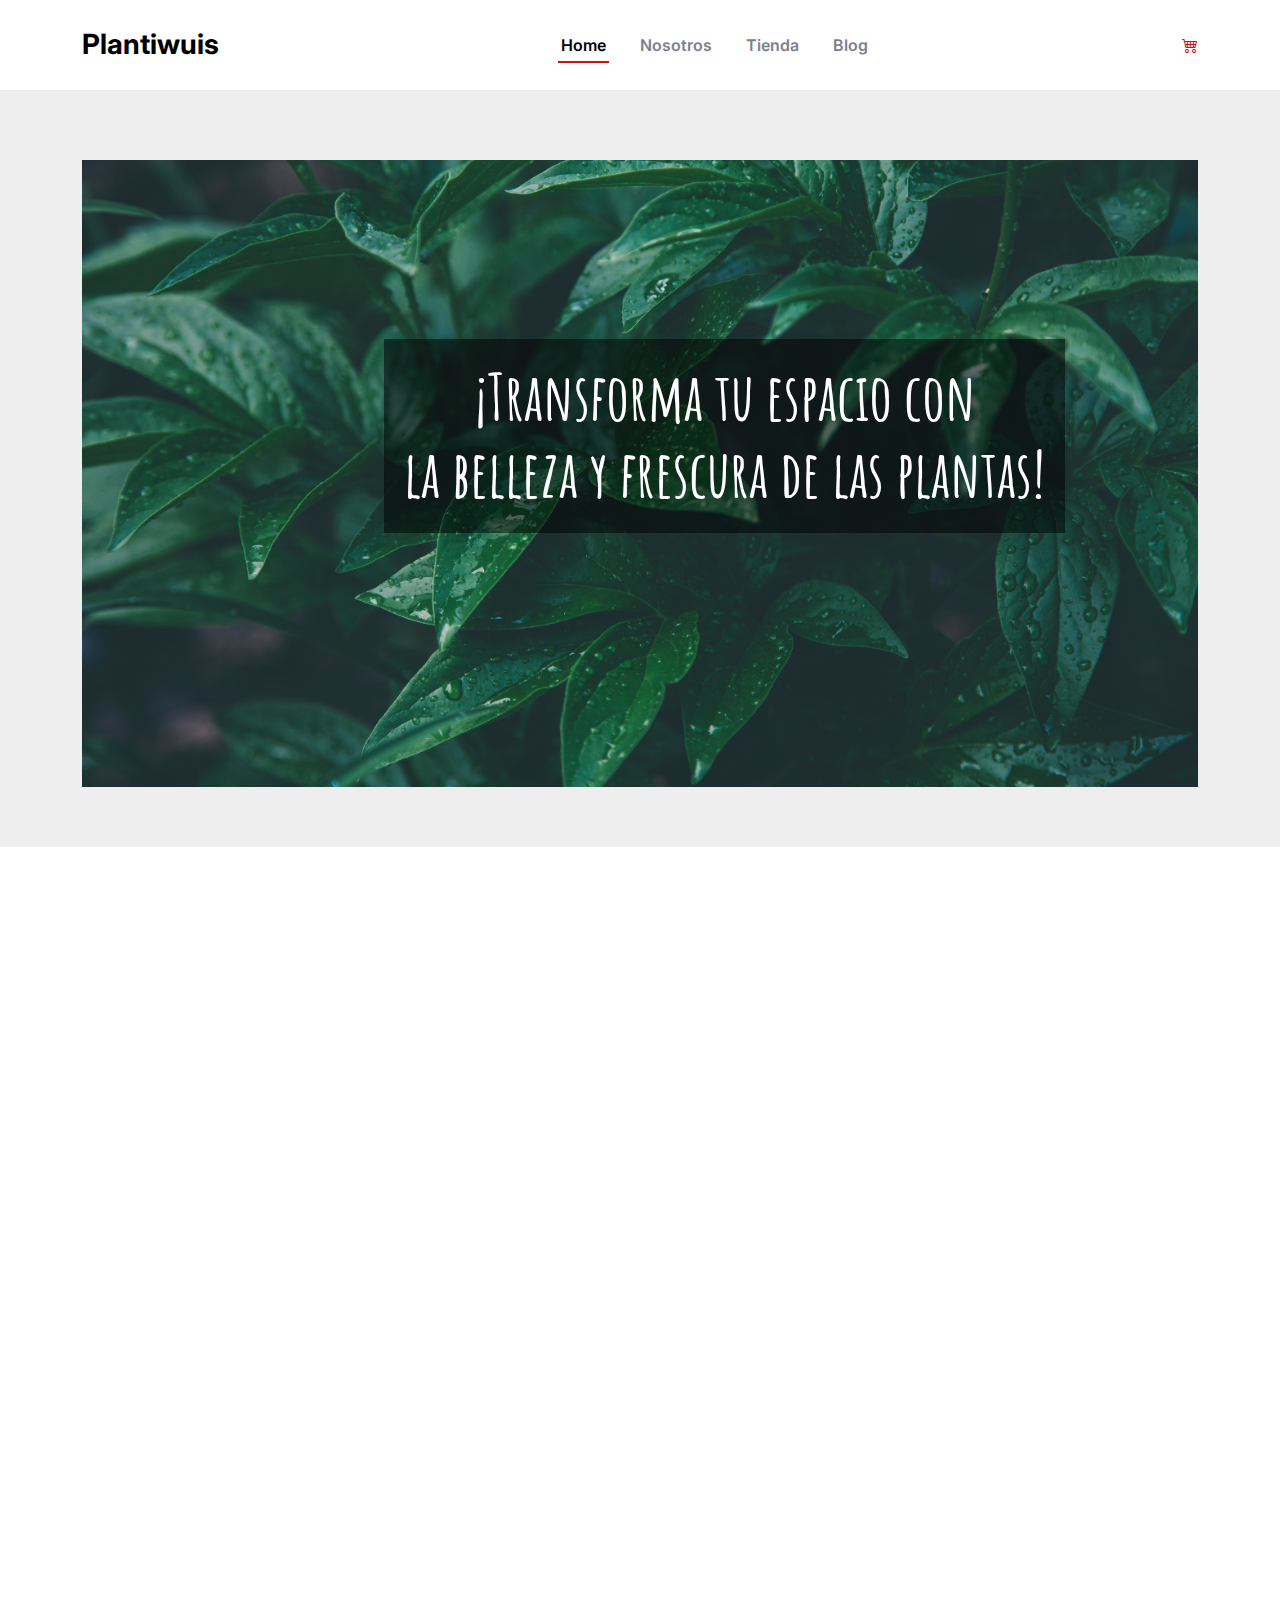
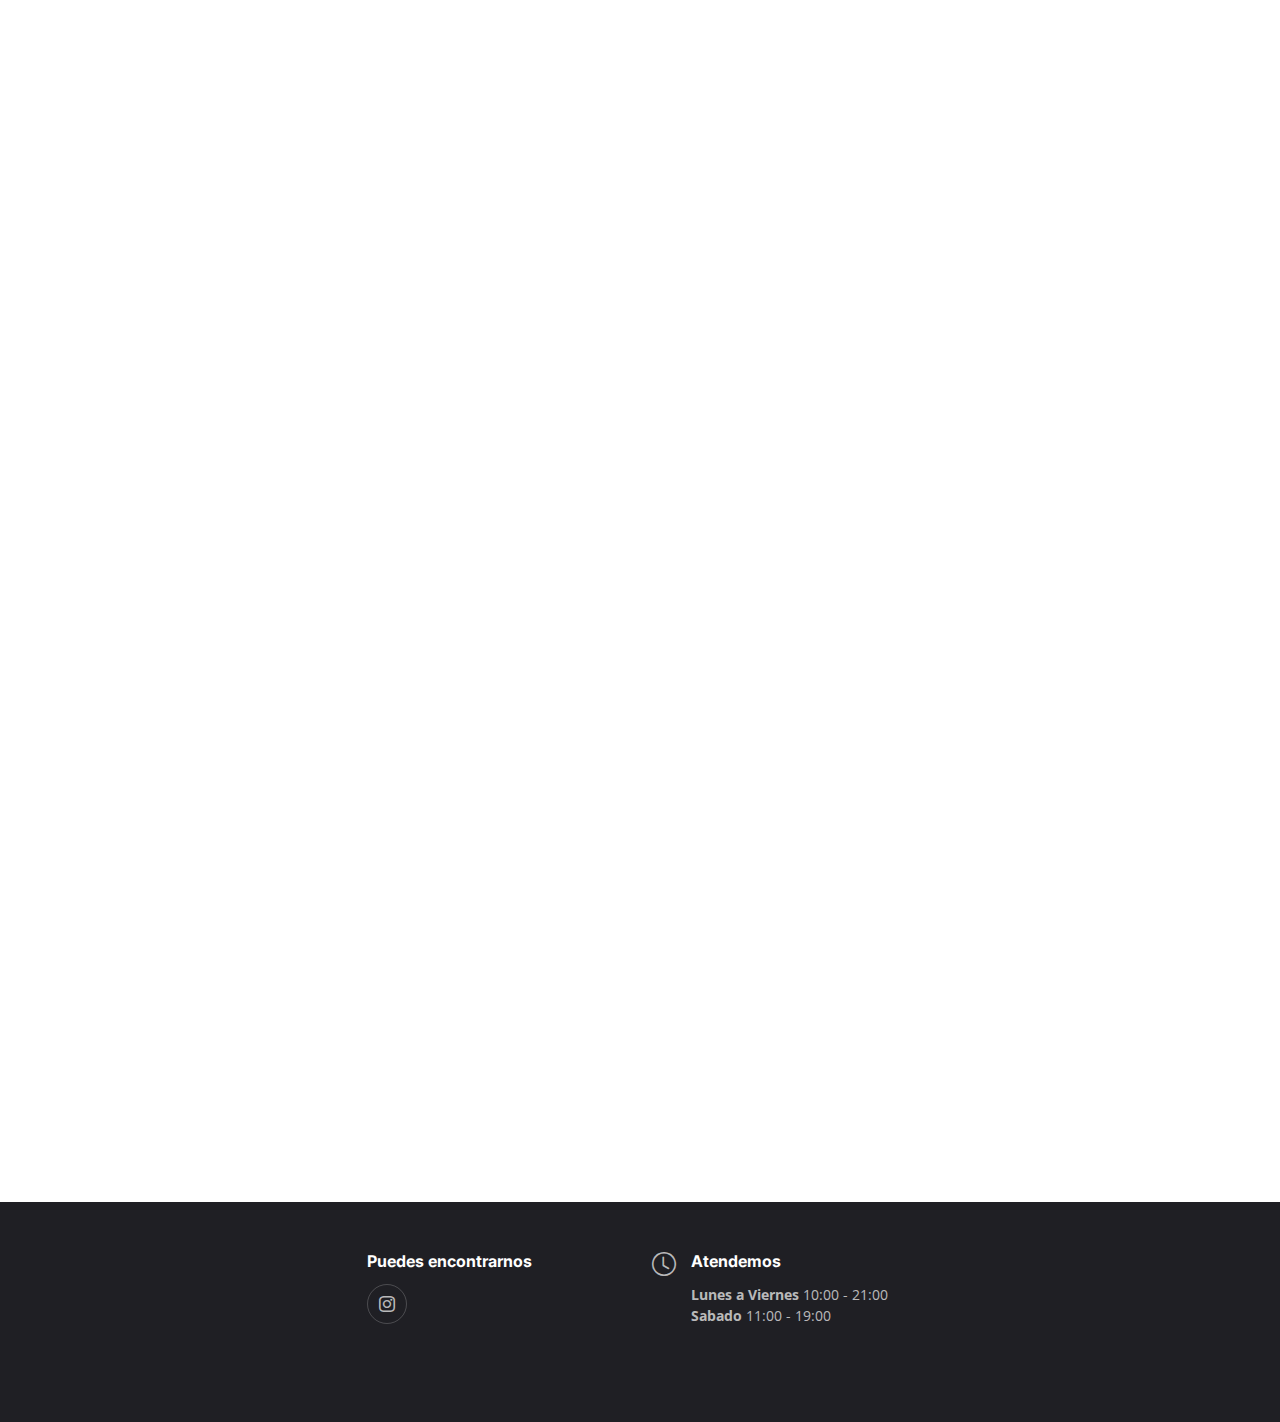
==== index.html @ 048af705 "commit" ====
<!DOCTYPE html>
<html lang="en">

<head>
  <meta charset="utf-8">
  <meta content="width=device-width, initial-scale=1.0" name="viewport">

  <title>Plantiwuis</title>
  <meta content="" name="description">
  <meta content="" name="keywords">

  <!-- Favicons -->
  <link href="assets/img/prueba.png" rel="icon">
  <link href="assets/img/apple-touch-icon.png" rel="apple-touch-icon">

  <!-- Google Fonts -->
  <link rel="preconnect" href="https://fonts.googleapis.com">
  <link rel="preconnect" href="https://fonts.gstatic.com" crossorigin>
  <link href="https://fonts.googleapis.com/css2?family=Open+Sans:ital,wght@0,300;0,400;0,500;0,600;0,700;1,300;1,400;1,600;1,700&family=Amatic+SC:ital,wght@0,300;0,400;0,500;0,600;0,700;1,300;1,400;1,500;1,600;1,700&family=Inter:ital,wght@0,300;0,400;0,500;0,600;0,700;1,300;1,400;1,500;1,600;1,700&display=swap" rel="stylesheet">

  <!-- Vendor CSS Files -->
  <link href="assets/vendor/bootstrap/css/bootstrap.min.css" rel="stylesheet">
  <link href="assets/vendor/bootstrap-icons/bootstrap-icons.css" rel="stylesheet">
  <link href="assets/vendor/aos/aos.css" rel="stylesheet">
  <link href="assets/vendor/glightbox/css/glightbox.min.css" rel="stylesheet">
  <link href="assets/vendor/swiper/swiper-bundle.min.css" rel="stylesheet">

  <!-- Template Main CSS File -->
  <link href="assets/css/main.css" rel="stylesheet">
  <link href="assets/css/hero.css" rel="stylesheet">

  
</head>

<body>

  <!-- ======= Header ======= -->
  <header id="header" class="header fixed-top d-flex align-items-center">
    <div class="container d-flex align-items-center justify-content-between">

      <a href="index.html" class="logo d-flex align-items-center me-auto me-lg-0">
        <!-- Uncomment the line below if you also wish to use an image logo -->
        <!-- <img src="assets/img/logo.png" alt=""> -->
        <h1>Plantiwuis<span></span></h1>
      </a>

      <nav id="navbar" class="navbar">
        <ul>
          <li><a href="#hero">Home</a></li>
          <li><a href="#about">Nosotros</a></li>
          <li><a href="#tienda">Tienda</a></li>
          <li><a href="#blog">Blog</a></li>
        </ul>
      </nav><!-- .navbar -->

      <a class="bi bi-cart4" href=""></a>
      <i class="mobile-nav-toggle mobile-nav-show bi bi-list"></i>
      <i class="mobile-nav-toggle mobile-nav-hide d-none bi bi-x"></i>

    </div>
  </header><!-- End Header -->

  <!-- ======= Hero Section ======= -->
  <section id="hero" class="hero d-flex align-items-center section-bg">
    <div class="container">
      <img src="assets/img/1.png" class="img-fluid" alt="" data-aos="zoom-out" data-aos-delay="150">
      <h2 data-aos="fade-up">¡Transforma tu espacio con <br>la belleza y frescura de las plantas!</h2>
    </div>
  </section>
  <!-- End Hero Section -->


  <main id="main">
    <!-- ======= About Section ======= -->
    <section id="about" class="about">
      <div class="container" data-aos="fade-up">

        <div class="section-header">
          <h2>Nosotros</h2>
          <p>¡Descubre la magia de la naturaleza en tu propio hogar!</p>
        </div>

        <div class="row gy-4">
          <div class="col-lg-7 position-relative about-img" style="background-image: url(assets/img/adopta2.png) ;" data-aos="fade-up" data-aos-delay="150">
           
          </div>
          <div class="col-lg-5 d-flex align-items-end" data-aos="fade-up" data-aos-delay="300">
            <div class="content ps-0 ps-lg-5">
              <p class="fst-italic">
                Estamos comprometidos con traer la belleza y la frescura de la naturaleza directamente a 
                tu espacio. Nuestra pasión por las plantas se refleja en la calidad de nuestro cuidado. Queremos compartir contigo los beneficios de tener plantas en tu vida:
              </p>
              <ul>
                <li><i class="bi bi-check2-all"></i> Mejora la calidad del aire.</li>
                <li><i class="bi bi-check2-all"></i> Reduce el estrés.</li>
                <li><i class="bi bi-check2-all"></i> Aumenta la productividad.</li>
                <li><i class="bi bi-check2-all"></i> Embellece tu hogar.</li>
                <li><i class="bi bi-check2-all"></i> Conecta con la naturaleza.</li>
              </ul>
              <p>
                Cada planta es una pincelada de vida y color que hará que tu hogar respire felicidad. <br>
               ¡Haz espacio para la naturaleza en tu vida!
                <br><br>#AdoptaUnaPlanta
                
              </p>

              <div class="position-relative mt-4">
                <img src="assets/img/adopta.png" class="img-fluid" alt="">
                
              </div>
            </div>
          </div>
        </div>

      </div>
    </section>
    <!-- End About Section -->

  
    <!-- ======= Tienda Section ======= -->
    <section id="tienda" class="tienda">
      <div class="container" data-aos="fade-up">

        <div class="section-header">
          <h2>Tienda</h2>
          <p>Nuestos <span>Productos</span></p>
        </div>

        <ul class="nav nav-tabs d-flex justify-content-center" data-aos="fade-up" data-aos-delay="200">

          <li class="nav-item">
            <a class="nav-link active show" data-bs-toggle="tab" data-bs-target="#tienda-interior">
              <h4>Plantas de interior</h4>
            </a>
          </li><!-- End tab nav item -->

          <li class="nav-item">
            <a class="nav-link" data-bs-toggle="tab" data-bs-target="#tienda-exterior">
              <h4>Plantas de exterior</h4>
            </a><!-- End tab nav item -->

          <li class="nav-item">
            <a class="nav-link" data-bs-toggle="tab" data-bs-target="#tienda-arboles">
              <h4>Árboles</h4>
            </a>
          </li><!-- End tab nav item -->

          <li class="nav-item">
            <a class="nav-link" data-bs-toggle="tab" data-bs-target="#tienda-suculentas">
              <h4>Suculentas</h4>
            </a>
          </li><!-- End tab nav item -->

        </ul>

        <div class="tab-content" data-aos="fade-up" data-aos-delay="300">

          <div class="tab-pane fade active show" id="tienda-interior">

            <div class="tab-header text-center">
              <p></p>
              <h3>Interior</h3>
            </div>

            <div class="row gy-5">

              <div class="col-lg-4 tienda-item">
                <a href="assets/img/suculenta1.png" class="glightbox"><img src="assets/img/suculenta1.png" class="menu-img img-fluid" alt=""></a>
                <h4>Nombre planta</h4>
                <p class="detalle">
                  Detalle de la planta, medidas
                </p>
                <p class="price">
                  $valorsh
                </p>
              </div><!--  Item -->

              <div class="col-lg-4 tienda-item">
                <a href="assets/img/suculenta2.png" class="glightbox"><img src="assets/img/suculenta2.png" class="menu-img img-fluid" alt=""></a>
                <h4>Nombre planta</h4>
                <p class="detalle">
                  Detalle de la planta, medidas
                </p>
                <p class="price">
                  $valorsh
                </p>
              </div><!--  Item -->

              <div class="col-lg-4 tienda-item">
                <a href="assets/img/suculenta1.png" class="glightbox"><img src="assets/img/suculenta1.png" class="menu-img img-fluid" alt=""></a>
                <h4>Nombre planta</h4>
                <p class="detalle">
                  Detalle de la planta, medidas
                </p>
                <p class="price">
                  $valorsh
                </p>
              </div><!--  Item -->
            </div>
          </div><!-- End Interior Content -->

          <div class="tab-pane fade" id="tienda-exterior">

            <div class="tab-header text-center">
              <p></p>
              <h3>Exterior</h3>
            </div>

            <div class="row gy-5">

              <div class="col-lg-4 tienda-item">
                <a href="assets/img/suculenta1.png" class="glightbox"><img src="assets/img/suculenta1.png" class="menu-img img-fluid" alt=""></a>
                <h4>Nombre planta</h4>
                <p class="ingredients">
                  Detalle de la planta, medidas
                </p>
                <p class="price">
                  $valorsh
                </p>
              </div><!--  Item -->

              <div class="col-lg-4 tienda-item">
                <a href="assets/img/suculenta2.png" class="glightbox"><img src="assets/img/suculenta2.png" class="menu-img img-fluid" alt=""></a>
                <h4>Nombre planta</h4>
                <p class="ingredients">
                  Detalle de la planta, medidas
                </p>
                <p class="price">
                  $valorsh
                </p>
              </div><!--  Item -->

              <div class="col-lg-4 tienda-item">
                <a href="assets/img/suculenta1.png" class="glightbox"><img src="assets/img/suculenta1.png" class="menu-img img-fluid" alt=""></a>
                <h4>Nombre planta</h4>
                <p class="ingredients">
                  Detalle de la planta, medidas
                </p>
                <p class="price">
                  $valorsh
                </p>
              </div><!--  Item -->

            </div>
          </div><!-- End Exterior Content -->

          <div class="tab-pane fade" id="tienda-arboles">

            <div class="tab-header text-center">
              <p></p>
              <h3>Árboles</h3>
            </div>

            <div class="row gy-5">

              <div class="col-lg-4 tienda-item">
                <a href="assets/img/suculenta1.png" class="glightbox"><img src="assets/img/suculenta2.png" class="menu-img img-fluid" alt=""></a>
                <h4>Nombre planta</h4>
                <p class="ingredients">
                  Detalle de la planta, medidas
                </p>
                <p class="price">
                  $valorsh
                </p>
              </div><!--  Item -->

              <div class="col-lg-4 tienda-item">
                <a href="assets/img/suculenta1.png" class="glightbox"><img src="assets/img/suculenta1.png" class="menu-img img-fluid" alt=""></a>
                <h4>Nombre planta</h4>
                <p class="ingredients">
                  Detalle de la planta, medidas
                </p>
                <p class="price">
                  $valorsh
                </p>
              </div><!--  Item -->

              <div class="col-lg-4 tienda-item">
                <a href="assets/img/suculenta1.png" class="glightbox"><img src="assets/img/suculenta1.png" class="menu-img img-fluid" alt=""></a>
                <<h4>Nombre planta</h4>
                <p class="ingredients">
                  Detalle de la planta, medidas
                </p>
                <p class="price">
                  $valorsh
                </p>
              </div><!--  Item -->
            </div>
          </div><!-- End árboles Content -->

          <div class="tab-pane fade" id="tienda-suculentas">

            <div class="tab-header text-center">
              <p></p>
              <h3>Suculentas</h3>
            </div>

            <div class="row gy-5">

              <div class="col-lg-4 tienda-item">
                <a href="assets/img/menu/menu-item-1.png" class="glightbox"><img src="assets/img/suculenta1.png" class="menu-img img-fluid" alt=""></a>
                <h4>Nombre planta</h4>
                <p class="ingredients">
                  Detalle de la planta, medidas
                </p>
                <p class="price">
                  $valorsh
                </p>
              </div><!--  Item -->

              <div class="col-lg-4 tienda-item">
                <a href="assets/img/menu/menu-item-2.png" class="glightbox"><img src="assets/img/suculenta2.png" class="menu-img img-fluid" alt=""></a>
                <h4>Nombre planta</h4>
                <p class="ingredients">
                  Detalle de la planta, medidas
                </p>
                <p class="price">
                  $valorsh
                </p>
              </div><!--  Item -->

              <div class="col-lg-4 tienda-item">
                <a href="assets/img/menu/menu-item-3.png" class="glightbox"><img src="assets/img/suculenta1.png" class="menu-img img-fluid" alt=""></a>
                <h4>Nombre planta</h4>
                <p class="ingredients">
                  Detalle de la planta, medidas
                </p>
                <p class="price">
                  $valorsh
                </p>
              </div><!--  Item -->
            </div>
          </div><!-- End Suculentas Content -->

        </div>

      </div>
    </section>
    <!-- End tienda Section -->

  </main><!-- End #main -->

  <!-- ======= Footer ======= -->
  <footer id="footer" class="footer">

    <div class="container">
      <div class="row gy-3">
        <div class="col-lg-3 col-md-6 d-flex">
        </div>

        <div class="col-lg-3 col-md-6 footer-links">
          <div>
            <h4>Puedes encontrarnos</h4>
              <div class="social-links d-flex ">
                <a href="#" class="instagram"><i class="bi bi-instagram"></i></a>
              </div>
          </div>
        </div>

        <div class="col-lg-3 col-md-6 footer-links d-flex">
          <i class="bi bi-clock icon"></i>
          <div>
            <h4>Atendemos</h4>
            <p>
              <strong>Lunes a Viernes</strong> 10:00 - 21:00<br>
              <strong>Sabado</strong> 11:00 - 19:00<br>
            </p>
          </div>
        </div>

        

      </div>
    </div>

    

  </footer><!-- End Footer -->
  <!-- End Footer -->

  <a href="#" class="scroll-top d-flex align-items-center justify-content-center"><i class="bi bi-arrow-up-short"></i></a>

  <div id="preloader"></div>

  <!-- Vendor JS Files -->
  <script src="assets/vendor/bootstrap/js/bootstrap.bundle.min.js"></script>
  <script src="assets/vendor/aos/aos.js"></script>
  <script src="assets/vendor/glightbox/js/glightbox.min.js"></script>
  <script src="assets/vendor/purecounter/purecounter_vanilla.js"></script>
  <script src="assets/vendor/swiper/swiper-bundle.min.js"></script>
  <script src="assets/vendor/php-email-form/validate.js"></script>

  <!-- Template Main JS File -->
  <script src="assets/js/main.js"></script>

</body>

</html>
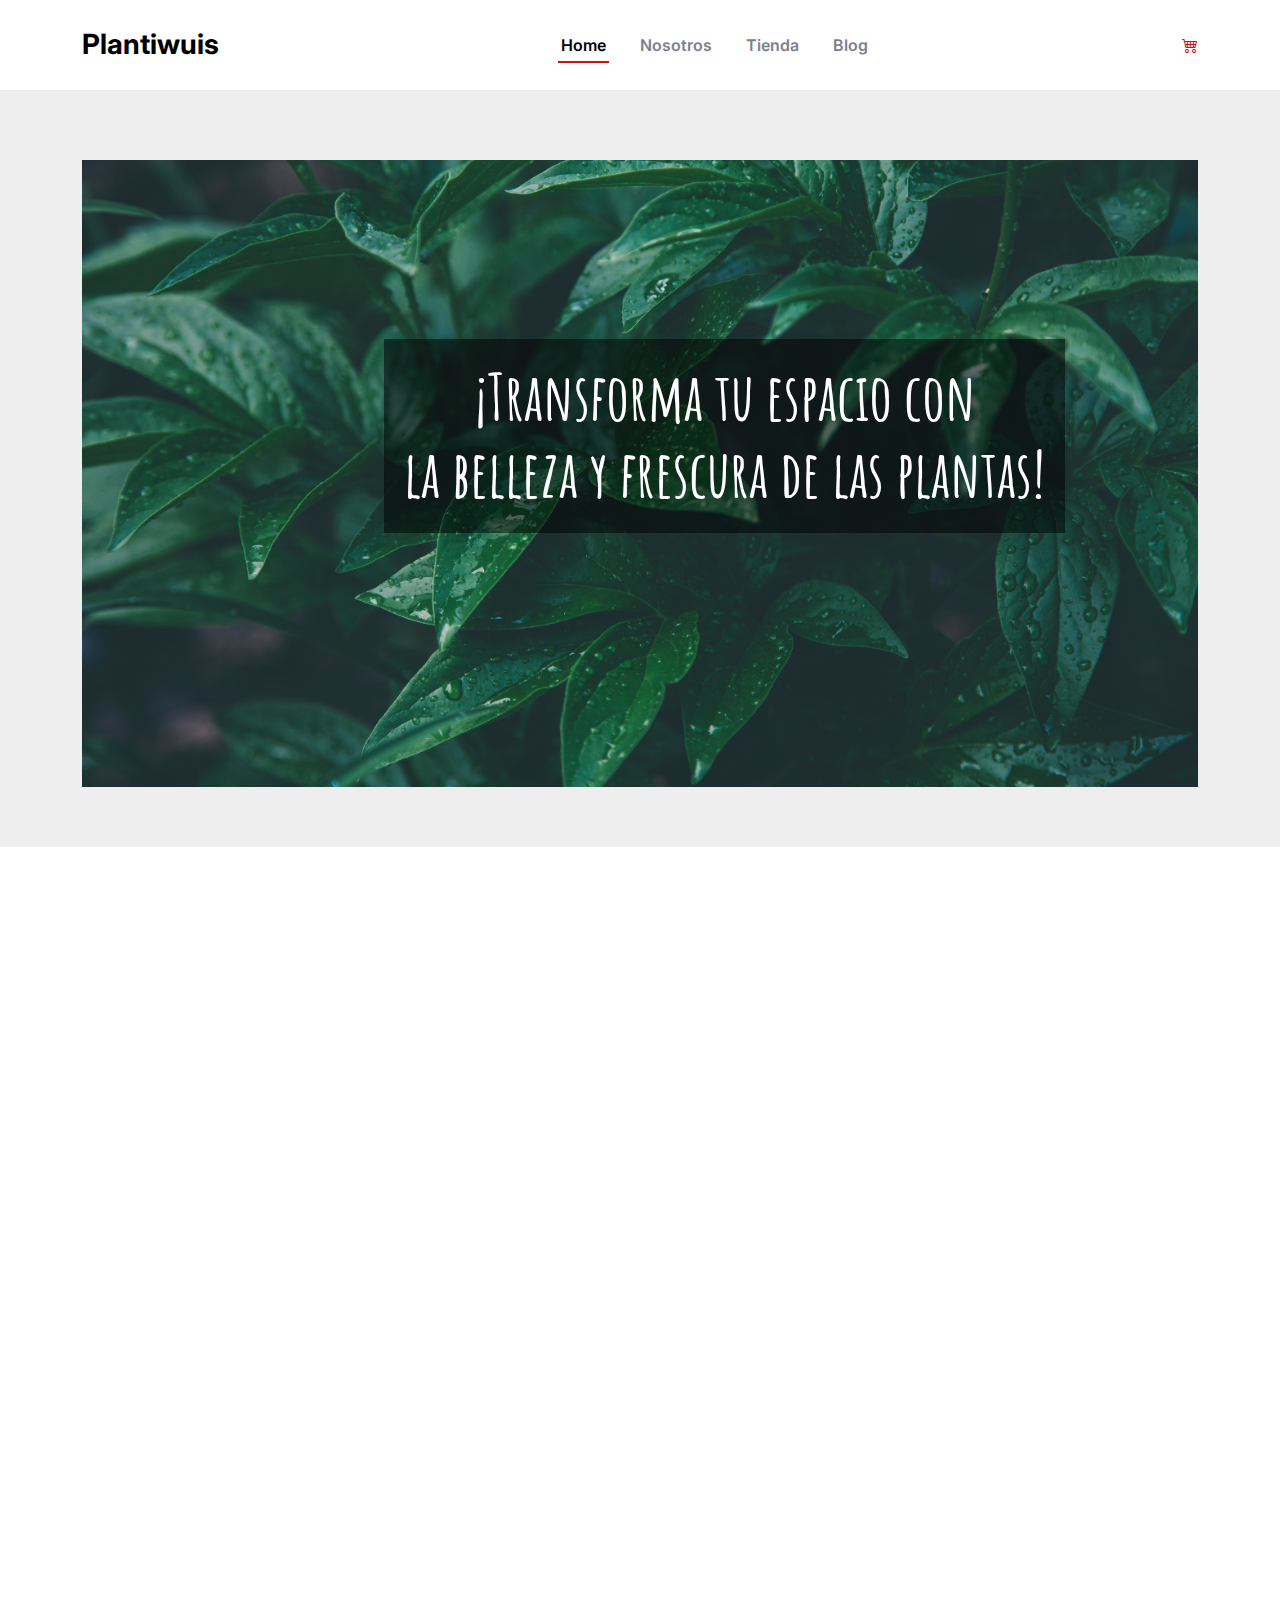
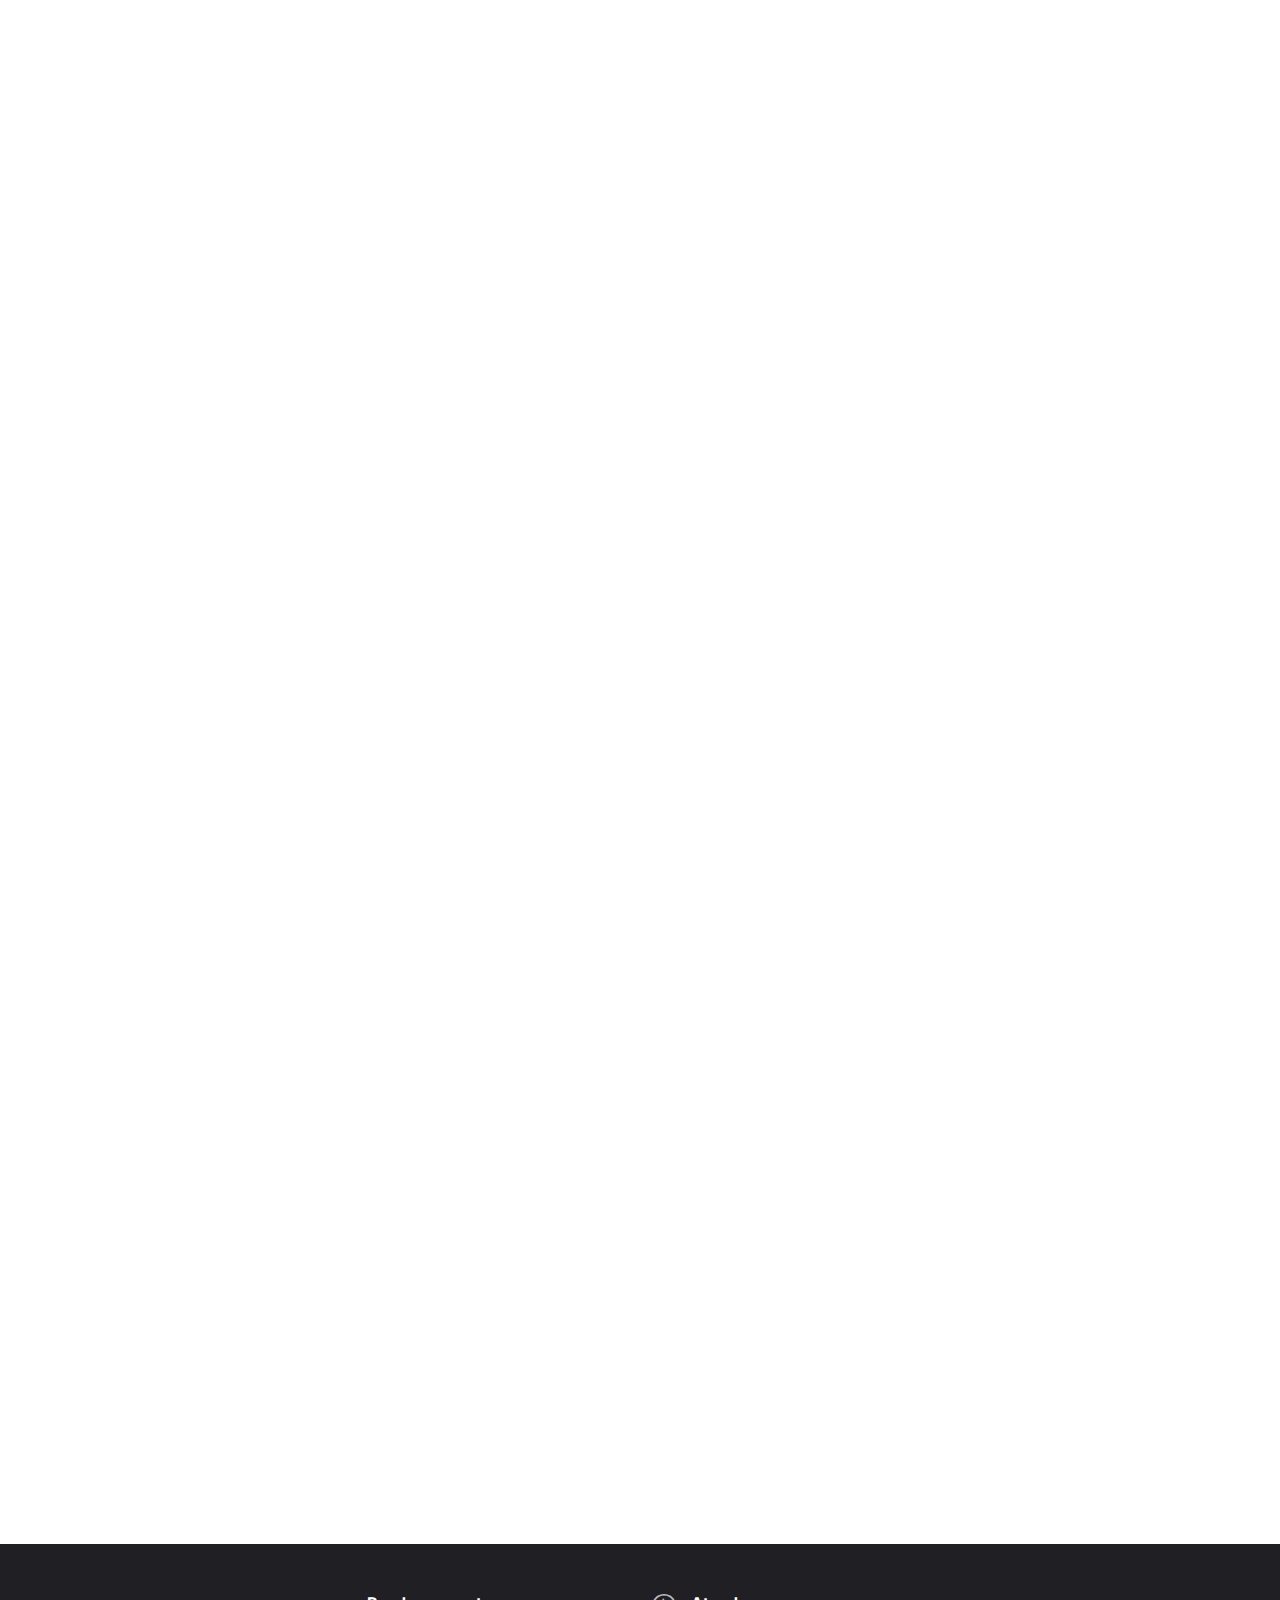
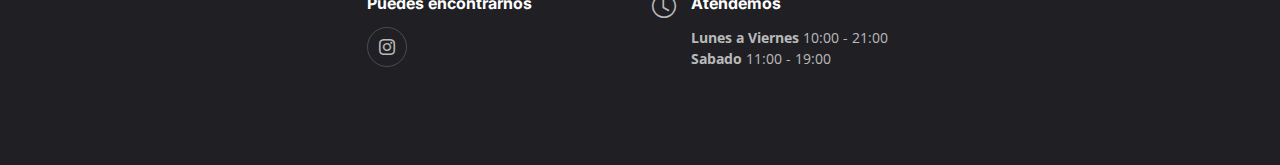
==== commit a990de56: "data json base" ====
--- a/index.html
+++ b/index.html
@@ -16,7 +16,9 @@
   <!-- Google Fonts -->
   <link rel="preconnect" href="https://fonts.googleapis.com">
   <link rel="preconnect" href="https://fonts.gstatic.com" crossorigin>
-  <link href="https://fonts.googleapis.com/css2?family=Open+Sans:ital,wght@0,300;0,400;0,500;0,600;0,700;1,300;1,400;1,600;1,700&family=Amatic+SC:ital,wght@0,300;0,400;0,500;0,600;0,700;1,300;1,400;1,500;1,600;1,700&family=Inter:ital,wght@0,300;0,400;0,500;0,600;0,700;1,300;1,400;1,500;1,600;1,700&display=swap" rel="stylesheet">
+  <link
+    href="https://fonts.googleapis.com/css2?family=Open+Sans:ital,wght@0,300;0,400;0,500;0,600;0,700;1,300;1,400;1,600;1,700&family=Amatic+SC:ital,wght@0,300;0,400;0,500;0,600;0,700;1,300;1,400;1,500;1,600;1,700&family=Inter:ital,wght@0,300;0,400;0,500;0,600;0,700;1,300;1,400;1,500;1,600;1,700&display=swap"
+    rel="stylesheet">
 
   <!-- Vendor CSS Files -->
   <link href="assets/vendor/bootstrap/css/bootstrap.min.css" rel="stylesheet">
@@ -29,7 +31,7 @@
   <link href="assets/css/main.css" rel="stylesheet">
   <link href="assets/css/hero.css" rel="stylesheet">
 
-  
+
 </head>
 
 <body>
@@ -81,14 +83,16 @@
         </div>
 
         <div class="row gy-4">
-          <div class="col-lg-7 position-relative about-img" style="background-image: url(assets/img/adopta2.png) ;" data-aos="fade-up" data-aos-delay="150">
-           
+          <div class="col-lg-7 position-relative about-img" style="background-image: url(assets/img/adopta2.png) ;"
+            data-aos="fade-up" data-aos-delay="150">
+
           </div>
           <div class="col-lg-5 d-flex align-items-end" data-aos="fade-up" data-aos-delay="300">
             <div class="content ps-0 ps-lg-5">
               <p class="fst-italic">
-                Estamos comprometidos con traer la belleza y la frescura de la naturaleza directamente a 
-                tu espacio. Nuestra pasión por las plantas se refleja en la calidad de nuestro cuidado. Queremos compartir contigo los beneficios de tener plantas en tu vida:
+                Estamos comprometidos con traer la belleza y la frescura de la naturaleza directamente a
+                tu espacio. Nuestra pasión por las plantas se refleja en la calidad de nuestro cuidado. Queremos
+                compartir contigo los beneficios de tener plantas en tu vida:
               </p>
               <ul>
                 <li><i class="bi bi-check2-all"></i> Mejora la calidad del aire.</li>
@@ -99,14 +103,14 @@
               </ul>
               <p>
                 Cada planta es una pincelada de vida y color que hará que tu hogar respire felicidad. <br>
-               ¡Haz espacio para la naturaleza en tu vida!
+                ¡Haz espacio para la naturaleza en tu vida!
                 <br><br>#AdoptaUnaPlanta
-                
+
               </p>
 
               <div class="position-relative mt-4">
                 <img src="assets/img/adopta.png" class="img-fluid" alt="">
-                
+
               </div>
             </div>
           </div>
@@ -116,7 +120,7 @@
     </section>
     <!-- End About Section -->
 
-  
+
     <!-- ======= Tienda Section ======= -->
     <section id="tienda" class="tienda">
       <div class="container" data-aos="fade-up">
@@ -165,7 +169,8 @@
             <div class="row gy-5">
 
               <div class="col-lg-4 tienda-item">
-                <a href="assets/img/suculenta1.png" class="glightbox"><img src="assets/img/suculenta1.png" class="menu-img img-fluid" alt=""></a>
+                <a href="assets/img/suculenta1.png" class="glightbox"><img src="assets/img/suculenta1.png"
+                    class="menu-img img-fluid" alt=""></a>
                 <h4>Nombre planta</h4>
                 <p class="detalle">
                   Detalle de la planta, medidas
@@ -176,7 +181,8 @@
               </div><!--  Item -->
 
               <div class="col-lg-4 tienda-item">
-                <a href="assets/img/suculenta2.png" class="glightbox"><img src="assets/img/suculenta2.png" class="menu-img img-fluid" alt=""></a>
+                <a href="assets/img/suculenta2.png" class="glightbox"><img src="assets/img/suculenta2.png"
+                    class="menu-img img-fluid" alt=""></a>
                 <h4>Nombre planta</h4>
                 <p class="detalle">
                   Detalle de la planta, medidas
@@ -187,7 +193,8 @@
               </div><!--  Item -->
 
               <div class="col-lg-4 tienda-item">
-                <a href="assets/img/suculenta1.png" class="glightbox"><img src="assets/img/suculenta1.png" class="menu-img img-fluid" alt=""></a>
+                <a href="assets/img/suculenta1.png" class="glightbox"><img src="assets/img/suculenta1.png"
+                    class="menu-img img-fluid" alt=""></a>
                 <h4>Nombre planta</h4>
                 <p class="detalle">
                   Detalle de la planta, medidas
@@ -209,29 +216,32 @@
             <div class="row gy-5">
 
               <div class="col-lg-4 tienda-item">
-                <a href="assets/img/suculenta1.png" class="glightbox"><img src="assets/img/suculenta1.png" class="menu-img img-fluid" alt=""></a>
-                <h4>Nombre planta</h4>
-                <p class="ingredients">
-                  Detalle de la planta, medidas
-                </p>
-                <p class="price">
-                  $valorsh
-                </p>
-              </div><!--  Item -->
-
-              <div class="col-lg-4 tienda-item">
-                <a href="assets/img/suculenta2.png" class="glightbox"><img src="assets/img/suculenta2.png" class="menu-img img-fluid" alt=""></a>
-                <h4>Nombre planta</h4>
-                <p class="ingredients">
-                  Detalle de la planta, medidas
-                </p>
-                <p class="price">
-                  $valorsh
-                </p>
-              </div><!--  Item -->
-
-              <div class="col-lg-4 tienda-item">
-                <a href="assets/img/suculenta1.png" class="glightbox"><img src="assets/img/suculenta1.png" class="menu-img img-fluid" alt=""></a>
+                <a href="assets/img/suculenta1.png" class="glightbox"><img src="assets/img/suculenta1.png"
+                    class="menu-img img-fluid" alt=""></a>
+                <h4>Nombre planta</h4>
+                <p class="ingredients">
+                  Detalle de la planta, medidas
+                </p>
+                <p class="price">
+                  $valorsh
+                </p>
+              </div><!--  Item -->
+
+              <div class="col-lg-4 tienda-item">
+                <a href="assets/img/suculenta2.png" class="glightbox"><img src="assets/img/suculenta2.png"
+                    class="menu-img img-fluid" alt=""></a>
+                <h4>Nombre planta</h4>
+                <p class="ingredients">
+                  Detalle de la planta, medidas
+                </p>
+                <p class="price">
+                  $valorsh
+                </p>
+              </div><!--  Item -->
+
+              <div class="col-lg-4 tienda-item">
+                <a href="assets/img/suculenta1.png" class="glightbox"><img src="assets/img/suculenta1.png"
+                    class="menu-img img-fluid" alt=""></a>
                 <h4>Nombre planta</h4>
                 <p class="ingredients">
                   Detalle de la planta, medidas
@@ -254,36 +264,39 @@
             <div class="row gy-5">
 
               <div class="col-lg-4 tienda-item">
-                <a href="assets/img/suculenta1.png" class="glightbox"><img src="assets/img/suculenta2.png" class="menu-img img-fluid" alt=""></a>
-                <h4>Nombre planta</h4>
-                <p class="ingredients">
-                  Detalle de la planta, medidas
-                </p>
-                <p class="price">
-                  $valorsh
-                </p>
-              </div><!--  Item -->
-
-              <div class="col-lg-4 tienda-item">
-                <a href="assets/img/suculenta1.png" class="glightbox"><img src="assets/img/suculenta1.png" class="menu-img img-fluid" alt=""></a>
-                <h4>Nombre planta</h4>
-                <p class="ingredients">
-                  Detalle de la planta, medidas
-                </p>
-                <p class="price">
-                  $valorsh
-                </p>
-              </div><!--  Item -->
-
-              <div class="col-lg-4 tienda-item">
-                <a href="assets/img/suculenta1.png" class="glightbox"><img src="assets/img/suculenta1.png" class="menu-img img-fluid" alt=""></a>
+                <a href="assets/img/suculenta1.png" class="glightbox"><img src="assets/img/suculenta2.png"
+                    class="menu-img img-fluid" alt=""></a>
+                <h4>Nombre planta</h4>
+                <p class="ingredients">
+                  Detalle de la planta, medidas
+                </p>
+                <p class="price">
+                  $valorsh
+                </p>
+              </div><!--  Item -->
+
+              <div class="col-lg-4 tienda-item">
+                <a href="assets/img/suculenta1.png" class="glightbox"><img src="assets/img/suculenta1.png"
+                    class="menu-img img-fluid" alt=""></a>
+                <h4>Nombre planta</h4>
+                <p class="ingredients">
+                  Detalle de la planta, medidas
+                </p>
+                <p class="price">
+                  $valorsh
+                </p>
+              </div><!--  Item -->
+
+              <div class="col-lg-4 tienda-item">
+                <a href="assets/img/suculenta1.png" class="glightbox"><img src="assets/img/suculenta1.png"
+                    class="menu-img img-fluid" alt=""></a>
                 <<h4>Nombre planta</h4>
-                <p class="ingredients">
-                  Detalle de la planta, medidas
-                </p>
-                <p class="price">
-                  $valorsh
-                </p>
+                  <p class="ingredients">
+                    Detalle de la planta, medidas
+                  </p>
+                  <p class="price">
+                    $valorsh
+                  </p>
               </div><!--  Item -->
             </div>
           </div><!-- End árboles Content -->
@@ -298,29 +311,32 @@
             <div class="row gy-5">
 
               <div class="col-lg-4 tienda-item">
-                <a href="assets/img/menu/menu-item-1.png" class="glightbox"><img src="assets/img/suculenta1.png" class="menu-img img-fluid" alt=""></a>
-                <h4>Nombre planta</h4>
-                <p class="ingredients">
-                  Detalle de la planta, medidas
-                </p>
-                <p class="price">
-                  $valorsh
-                </p>
-              </div><!--  Item -->
-
-              <div class="col-lg-4 tienda-item">
-                <a href="assets/img/menu/menu-item-2.png" class="glightbox"><img src="assets/img/suculenta2.png" class="menu-img img-fluid" alt=""></a>
-                <h4>Nombre planta</h4>
-                <p class="ingredients">
-                  Detalle de la planta, medidas
-                </p>
-                <p class="price">
-                  $valorsh
-                </p>
-              </div><!--  Item -->
-
-              <div class="col-lg-4 tienda-item">
-                <a href="assets/img/menu/menu-item-3.png" class="glightbox"><img src="assets/img/suculenta1.png" class="menu-img img-fluid" alt=""></a>
+                <a href="assets/img/menu/menu-item-1.png" class="glightbox"><img src="assets/img/suculenta1.png"
+                    class="menu-img img-fluid" alt=""></a>
+                <h4>Nombre planta</h4>
+                <p class="ingredients">
+                  Detalle de la planta, medidas
+                </p>
+                <p class="price">
+                  $valorsh
+                </p>
+              </div><!--  Item -->
+
+              <div class="col-lg-4 tienda-item">
+                <a href="assets/img/menu/menu-item-2.png" class="glightbox"><img src="assets/img/suculenta2.png"
+                    class="menu-img img-fluid" alt=""></a>
+                <h4>Nombre planta</h4>
+                <p class="ingredients">
+                  Detalle de la planta, medidas
+                </p>
+                <p class="price">
+                  $valorsh
+                </p>
+              </div><!--  Item -->
+
+              <div class="col-lg-4 tienda-item">
+                <a href="assets/img/menu/menu-item-3.png" class="glightbox"><img src="assets/img/suculenta1.png"
+                    class="menu-img img-fluid" alt=""></a>
                 <h4>Nombre planta</h4>
                 <p class="ingredients">
                   Detalle de la planta, medidas
@@ -351,9 +367,9 @@
         <div class="col-lg-3 col-md-6 footer-links">
           <div>
             <h4>Puedes encontrarnos</h4>
-              <div class="social-links d-flex ">
-                <a href="#" class="instagram"><i class="bi bi-instagram"></i></a>
-              </div>
+            <div class="social-links d-flex ">
+              <a href="#" class="instagram"><i class="bi bi-instagram"></i></a>
+            </div>
           </div>
         </div>
 
@@ -368,17 +384,18 @@
           </div>
         </div>
 
-        
+
 
       </div>
     </div>
 
-    
+
 
   </footer><!-- End Footer -->
   <!-- End Footer -->
 
-  <a href="#" class="scroll-top d-flex align-items-center justify-content-center"><i class="bi bi-arrow-up-short"></i></a>
+  <a href="#" class="scroll-top d-flex align-items-center justify-content-center"><i
+      class="bi bi-arrow-up-short"></i></a>
 
   <div id="preloader"></div>
 
@@ -392,7 +409,8 @@
 
   <!-- Template Main JS File -->
   <script src="assets/js/main.js"></script>
-
+  <script src="assets/js/new.js"></script>
+ 
 </body>
 
 </html>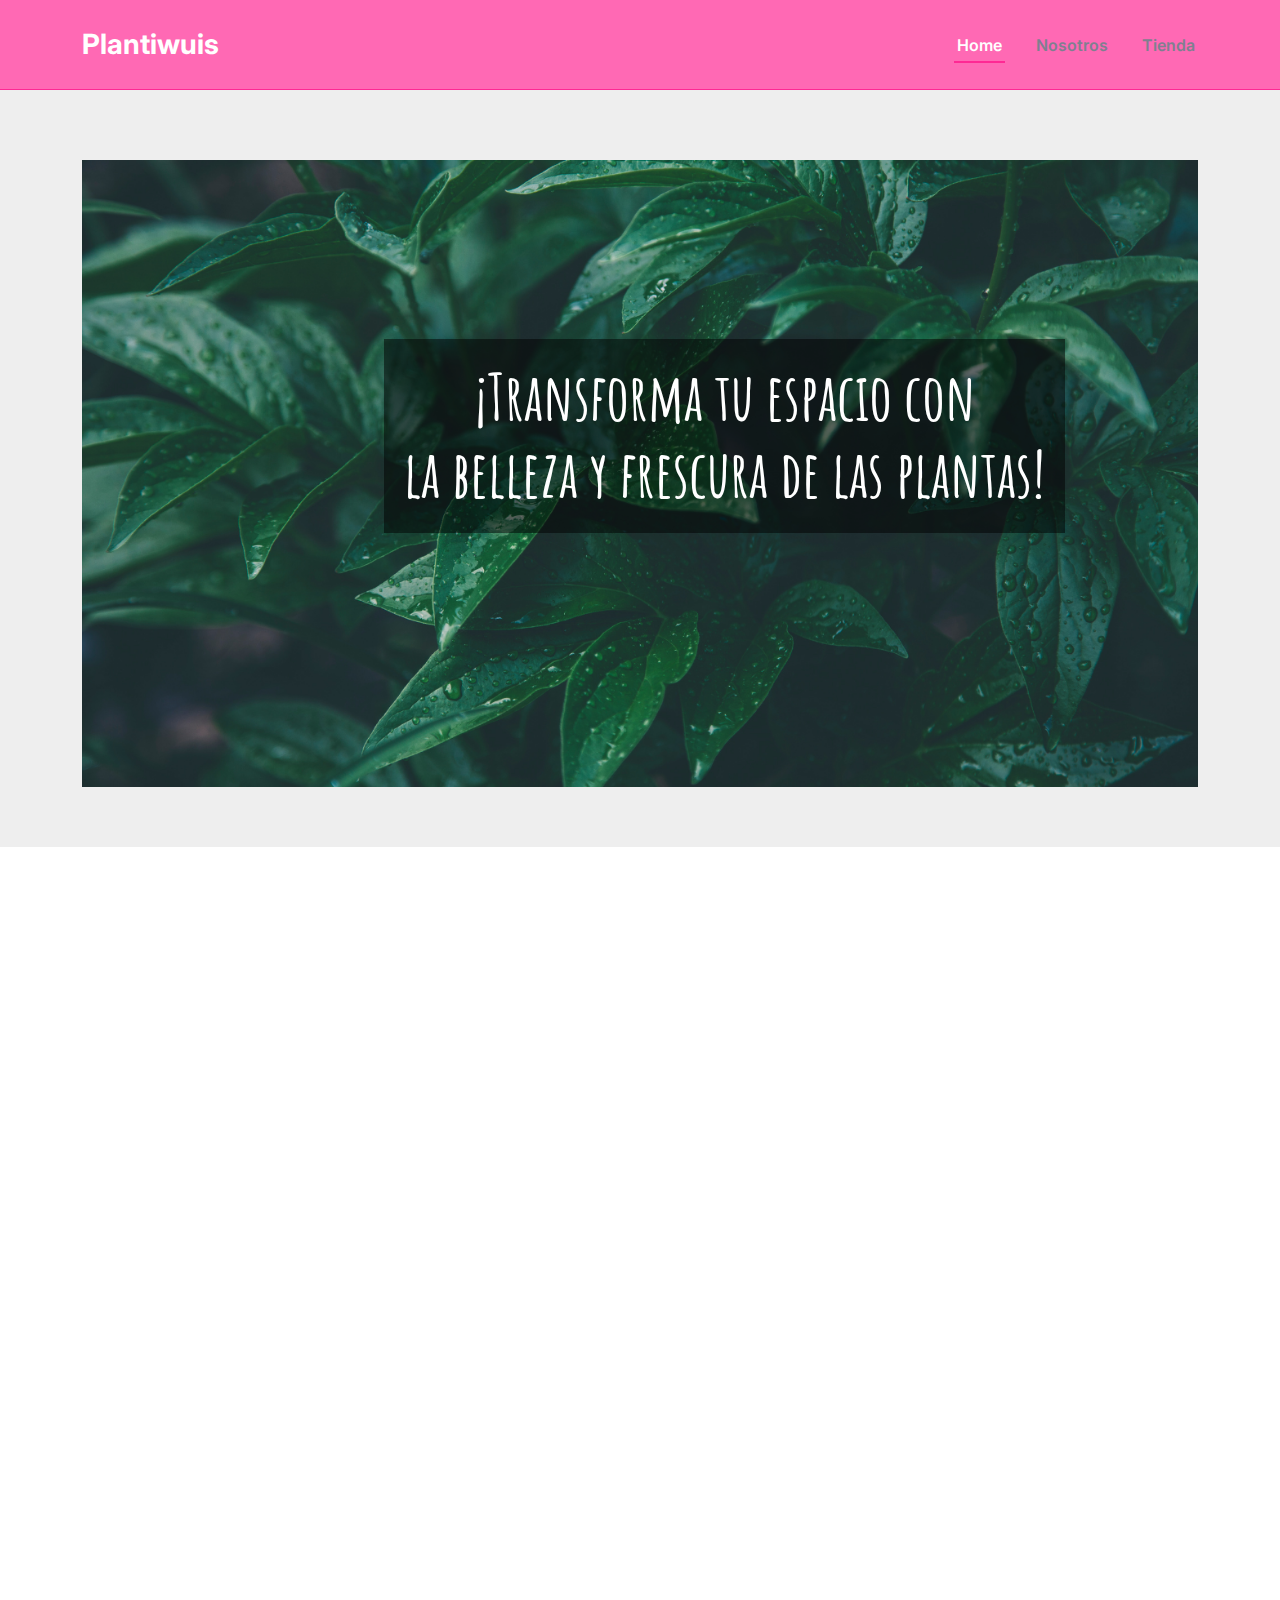
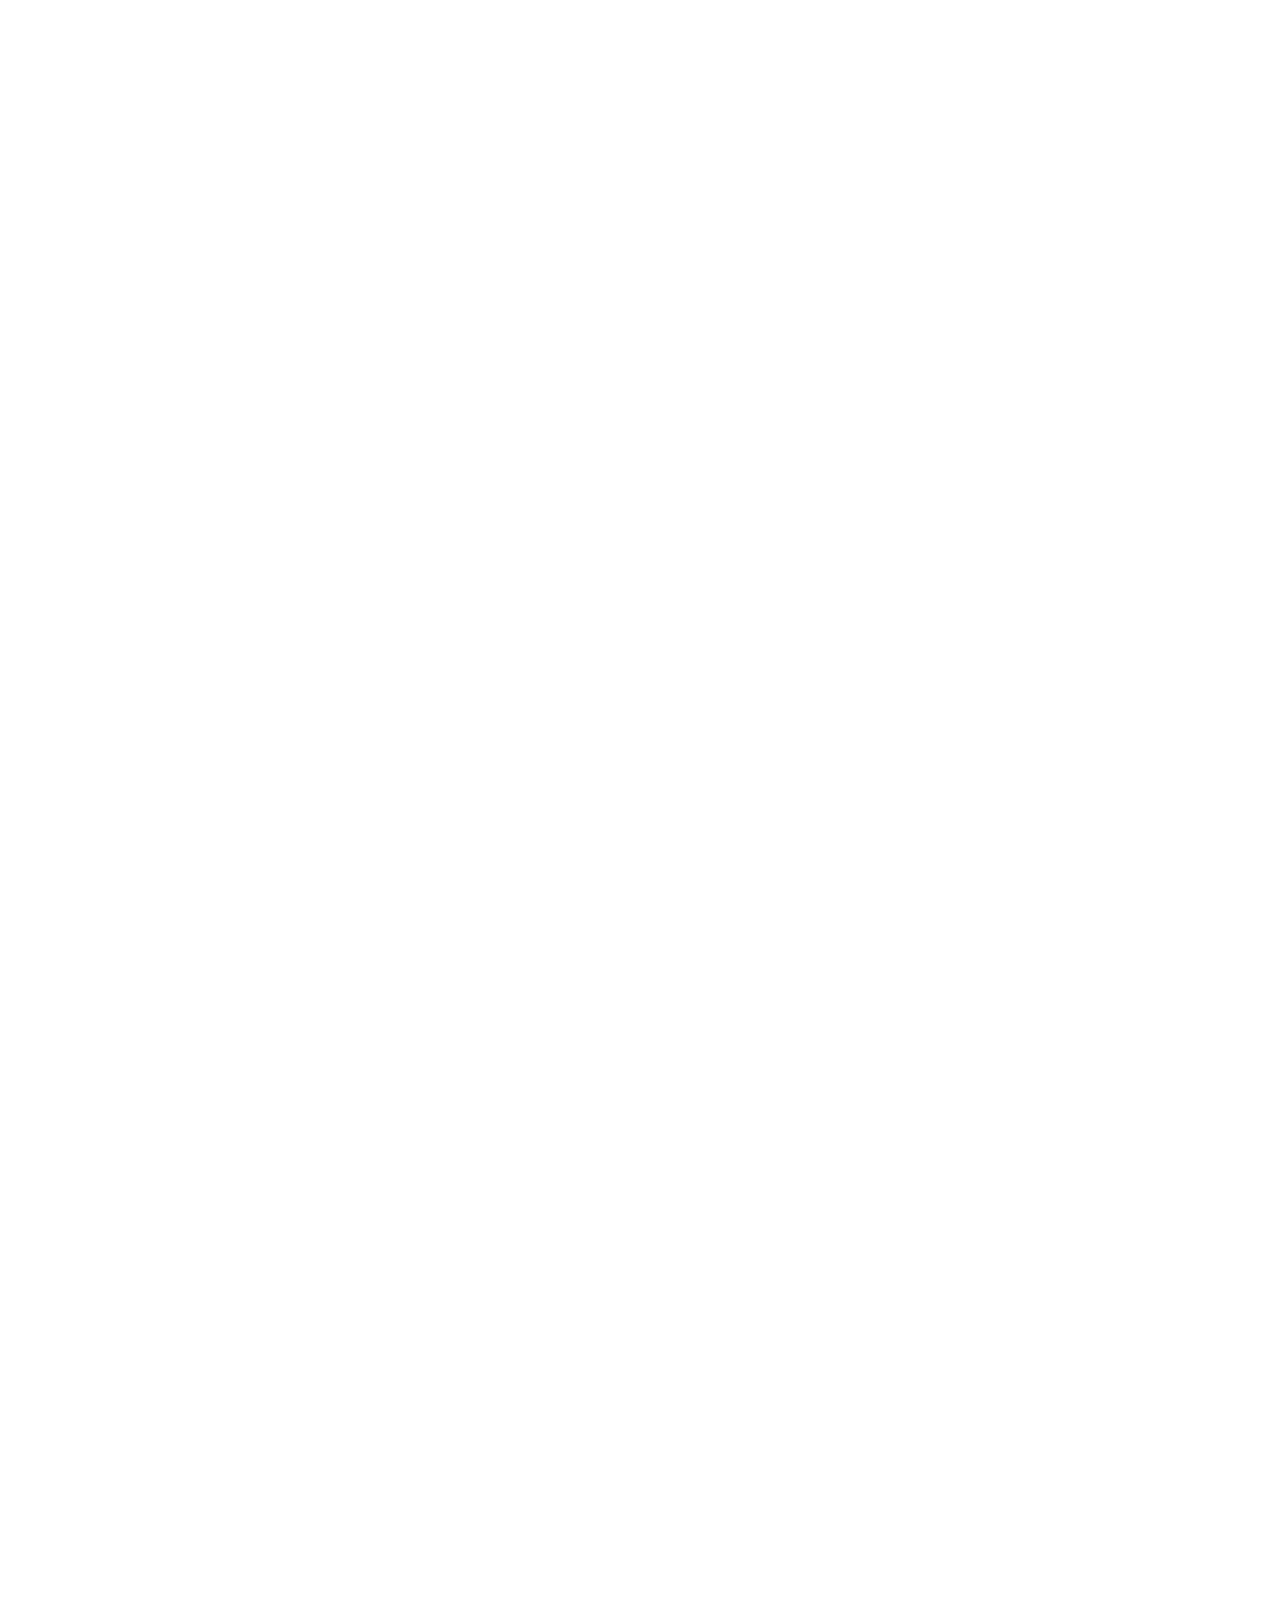
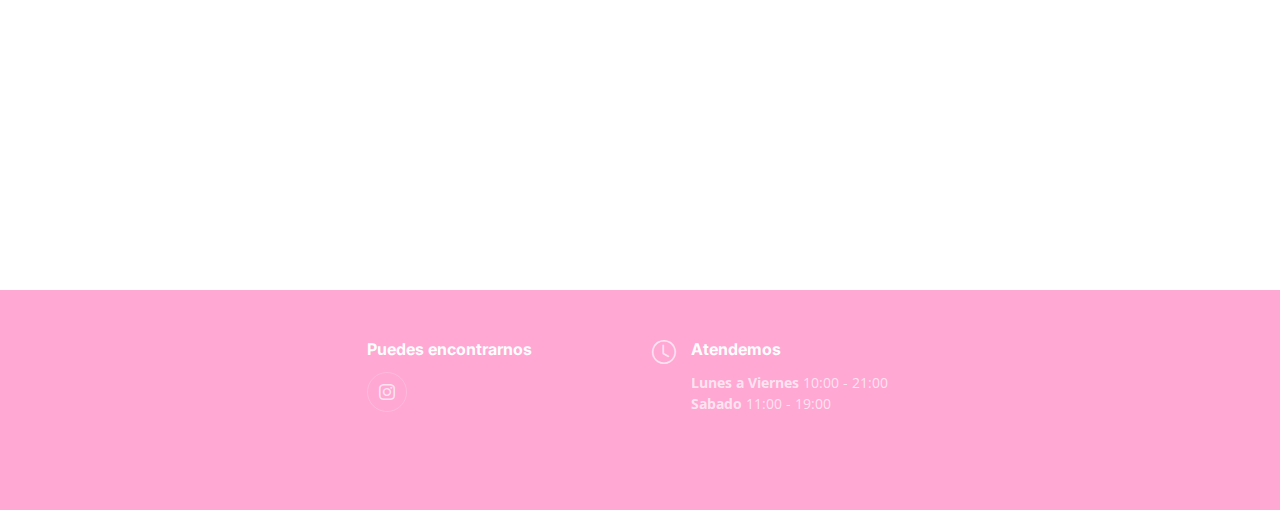
==== commit 3112637b: "Merge branch 'CarlaSepMey:main' into main" ====
--- a/index.html
+++ b/index.html
@@ -10,7 +10,7 @@
   <meta content="" name="keywords">
 
   <!-- Favicons -->
-  <link href="assets/img/prueba.png" rel="icon">
+  <!-- <link href="assets/img/prueba.png" rel="icon"> -->
   <link href="assets/img/apple-touch-icon.png" rel="apple-touch-icon">
 
   <!-- Google Fonts -->
@@ -31,7 +31,6 @@
   <link href="assets/css/main.css" rel="stylesheet">
   <link href="assets/css/hero.css" rel="stylesheet">
 
-
 </head>
 
 <body>
@@ -51,11 +50,11 @@
           <li><a href="#hero">Home</a></li>
           <li><a href="#about">Nosotros</a></li>
           <li><a href="#tienda">Tienda</a></li>
-          <li><a href="#blog">Blog</a></li>
+          <!-- <li><a href="#blog">Blog</a></li> -->
         </ul>
-      </nav><!-- .navbar -->
-
-      <a class="bi bi-cart4" href=""></a>
+      </nav>
+
+      <!-- <a class="bi bi-cart4" href=""></a> -->
       <i class="mobile-nav-toggle mobile-nav-show bi bi-list"></i>
       <i class="mobile-nav-toggle mobile-nav-hide d-none bi bi-x"></i>
 
@@ -133,33 +132,33 @@
         <ul class="nav nav-tabs d-flex justify-content-center" data-aos="fade-up" data-aos-delay="200">
 
           <li class="nav-item">
-            <a class="nav-link active show" data-bs-toggle="tab" data-bs-target="#tienda-interior">
+            <a class="nav-link" data-bs-toggle="tab" data-bs-target="#tienda-interior">
               <h4>Plantas de interior</h4>
             </a>
-          </li><!-- End tab nav item -->
+          </li>
 
           <li class="nav-item">
             <a class="nav-link" data-bs-toggle="tab" data-bs-target="#tienda-exterior">
               <h4>Plantas de exterior</h4>
-            </a><!-- End tab nav item -->
+            </a>
 
           <li class="nav-item">
             <a class="nav-link" data-bs-toggle="tab" data-bs-target="#tienda-arboles">
               <h4>Árboles</h4>
             </a>
-          </li><!-- End tab nav item -->
-
-          <li class="nav-item">
-            <a class="nav-link" data-bs-toggle="tab" data-bs-target="#tienda-suculentas">
+          </li>
+
+          <li class="nav-item">
+            <a class="nav-link active show" data-bs-toggle="tab" data-bs-target="#tienda-suculentas">
               <h4>Suculentas</h4>
             </a>
-          </li><!-- End tab nav item -->
+          </li>
 
         </ul>
 
         <div class="tab-content" data-aos="fade-up" data-aos-delay="300">
 
-          <div class="tab-pane fade active show" id="tienda-interior">
+          <div class="tab-pane fade" id="tienda-interior">
 
             <div class="tab-header text-center">
               <p></p>
@@ -167,42 +166,6 @@
             </div>
 
             <div class="row gy-5">
-
-              <div class="col-lg-4 tienda-item">
-                <a href="assets/img/suculenta1.png" class="glightbox"><img src="assets/img/suculenta1.png"
-                    class="menu-img img-fluid" alt=""></a>
-                <h4>Nombre planta</h4>
-                <p class="detalle">
-                  Detalle de la planta, medidas
-                </p>
-                <p class="price">
-                  $valorsh
-                </p>
-              </div><!--  Item -->
-
-              <div class="col-lg-4 tienda-item">
-                <a href="assets/img/suculenta2.png" class="glightbox"><img src="assets/img/suculenta2.png"
-                    class="menu-img img-fluid" alt=""></a>
-                <h4>Nombre planta</h4>
-                <p class="detalle">
-                  Detalle de la planta, medidas
-                </p>
-                <p class="price">
-                  $valorsh
-                </p>
-              </div><!--  Item -->
-
-              <div class="col-lg-4 tienda-item">
-                <a href="assets/img/suculenta1.png" class="glightbox"><img src="assets/img/suculenta1.png"
-                    class="menu-img img-fluid" alt=""></a>
-                <h4>Nombre planta</h4>
-                <p class="detalle">
-                  Detalle de la planta, medidas
-                </p>
-                <p class="price">
-                  $valorsh
-                </p>
-              </div><!--  Item -->
             </div>
           </div><!-- End Interior Content -->
 
@@ -214,43 +177,6 @@
             </div>
 
             <div class="row gy-5">
-
-              <div class="col-lg-4 tienda-item">
-                <a href="assets/img/suculenta1.png" class="glightbox"><img src="assets/img/suculenta1.png"
-                    class="menu-img img-fluid" alt=""></a>
-                <h4>Nombre planta</h4>
-                <p class="ingredients">
-                  Detalle de la planta, medidas
-                </p>
-                <p class="price">
-                  $valorsh
-                </p>
-              </div><!--  Item -->
-
-              <div class="col-lg-4 tienda-item">
-                <a href="assets/img/suculenta2.png" class="glightbox"><img src="assets/img/suculenta2.png"
-                    class="menu-img img-fluid" alt=""></a>
-                <h4>Nombre planta</h4>
-                <p class="ingredients">
-                  Detalle de la planta, medidas
-                </p>
-                <p class="price">
-                  $valorsh
-                </p>
-              </div><!--  Item -->
-
-              <div class="col-lg-4 tienda-item">
-                <a href="assets/img/suculenta1.png" class="glightbox"><img src="assets/img/suculenta1.png"
-                    class="menu-img img-fluid" alt=""></a>
-                <h4>Nombre planta</h4>
-                <p class="ingredients">
-                  Detalle de la planta, medidas
-                </p>
-                <p class="price">
-                  $valorsh
-                </p>
-              </div><!--  Item -->
-
             </div>
           </div><!-- End Exterior Content -->
 
@@ -262,46 +188,10 @@
             </div>
 
             <div class="row gy-5">
-
-              <div class="col-lg-4 tienda-item">
-                <a href="assets/img/suculenta1.png" class="glightbox"><img src="assets/img/suculenta2.png"
-                    class="menu-img img-fluid" alt=""></a>
-                <h4>Nombre planta</h4>
-                <p class="ingredients">
-                  Detalle de la planta, medidas
-                </p>
-                <p class="price">
-                  $valorsh
-                </p>
-              </div><!--  Item -->
-
-              <div class="col-lg-4 tienda-item">
-                <a href="assets/img/suculenta1.png" class="glightbox"><img src="assets/img/suculenta1.png"
-                    class="menu-img img-fluid" alt=""></a>
-                <h4>Nombre planta</h4>
-                <p class="ingredients">
-                  Detalle de la planta, medidas
-                </p>
-                <p class="price">
-                  $valorsh
-                </p>
-              </div><!--  Item -->
-
-              <div class="col-lg-4 tienda-item">
-                <a href="assets/img/suculenta1.png" class="glightbox"><img src="assets/img/suculenta1.png"
-                    class="menu-img img-fluid" alt=""></a>
-                <<h4>Nombre planta</h4>
-                  <p class="ingredients">
-                    Detalle de la planta, medidas
-                  </p>
-                  <p class="price">
-                    $valorsh
-                  </p>
-              </div><!--  Item -->
             </div>
           </div><!-- End árboles Content -->
 
-          <div class="tab-pane fade" id="tienda-suculentas">
+          <div class="tab-pane fade active show" id="tienda-suculentas">
 
             <div class="tab-header text-center">
               <p></p>
@@ -309,42 +199,6 @@
             </div>
 
             <div class="row gy-5">
-
-              <div class="col-lg-4 tienda-item">
-                <a href="assets/img/menu/menu-item-1.png" class="glightbox"><img src="assets/img/suculenta1.png"
-                    class="menu-img img-fluid" alt=""></a>
-                <h4>Nombre planta</h4>
-                <p class="ingredients">
-                  Detalle de la planta, medidas
-                </p>
-                <p class="price">
-                  $valorsh
-                </p>
-              </div><!--  Item -->
-
-              <div class="col-lg-4 tienda-item">
-                <a href="assets/img/menu/menu-item-2.png" class="glightbox"><img src="assets/img/suculenta2.png"
-                    class="menu-img img-fluid" alt=""></a>
-                <h4>Nombre planta</h4>
-                <p class="ingredients">
-                  Detalle de la planta, medidas
-                </p>
-                <p class="price">
-                  $valorsh
-                </p>
-              </div><!--  Item -->
-
-              <div class="col-lg-4 tienda-item">
-                <a href="assets/img/menu/menu-item-3.png" class="glightbox"><img src="assets/img/suculenta1.png"
-                    class="menu-img img-fluid" alt=""></a>
-                <h4>Nombre planta</h4>
-                <p class="ingredients">
-                  Detalle de la planta, medidas
-                </p>
-                <p class="price">
-                  $valorsh
-                </p>
-              </div><!--  Item -->
             </div>
           </div><!-- End Suculentas Content -->
 
@@ -389,8 +243,6 @@
       </div>
     </div>
 
-
-
   </footer><!-- End Footer -->
   <!-- End Footer -->
 
@@ -409,7 +261,7 @@
 
   <!-- Template Main JS File -->
   <script src="assets/js/main.js"></script>
-  <script src="assets/js/new.js"></script>
+  <!-- <script src="assets/js/new.js"></script> -->
  
 </body>
 
--- a/assets/css/main.css
+++ b/assets/css/main.css
@@ -17,11 +17,14 @@
   --font-secondary: "Inter", sans-serif;
 }
 
-/* Colors */
+/* 
+Colors 
+*/
 :root {
-  --color-default: #212529;
-  --color-primary: #ce1212;
-  --color-secondary: #37373f;
+  --color-default: #FFA8D3;
+  --color-primary: #FF2994;
+  --color-secondary: #FF69B4;
+  --white: #FFFFFF;
 }
 
 /* Smooth scroll behavior */
@@ -57,7 +60,7 @@
 }
 
 /*--------------------------------------------------------------
-# Sections & Section Header
+# Sections & Header
 --------------------------------------------------------------*/
 section {
   overflow: hidden;
@@ -242,9 +245,9 @@
 }
 
 /*--------------------------------------------------------------
-# Header
---------------------------------------------------------------*/
-.header {
+# Header antiguo
+--------------------------------------------------------------*/
+/* .header {
   background: #fff;
   transition: all 0.5s;
   z-index: 997;
@@ -295,6 +298,65 @@
 .header .btn-book-a-table:focus:hover {
   color: #fff;
   background: rgba(206, 18, 18, 0.8);
+}
+
+section {
+  scroll-margin-top: 90px;
+} */
+
+/*--------------------------------------------------------------
+# Header ROSADO v1
+--------------------------------------------------------------*/
+.header {
+  background: var(--color-secondary);
+  transition: all 0.5s;
+  z-index: 997;
+  height: 90px;
+  border-bottom: 1px solid var(--color-primary);
+}
+
+@media (max-width: 575px) {
+  .header {
+    height: 70px;
+  }
+}
+
+.header.sticked {
+  border-color: var(--color-secondary);
+}
+
+.header .logo img {
+  max-height: 40px;
+  margin-right: 6px;
+}
+
+.header .logo h1 {
+  font-size: 28px;
+  font-weight: 700;
+  color: var(--white);
+  margin: 0;
+  font-family: var(--font-secondary);
+}
+
+.header .logo h1 span {
+  color: #ff69b4;
+}
+
+.header .btn-book-a-table,
+.header .btn-book-a-table:focus {
+  font-size: 14px;
+  color: #fff;
+  background: #ff69b4;
+  padding: 8px 20px;
+  margin-left: 30px;
+  border-radius: 50px;
+  transition: 0.3s;
+}
+
+.header .btn-book-a-table:hover,
+.header .btn-book-a-table:focus:hover {
+  color: #fff;
+  background: rgba(255, 105, 180, 0.8);
 }
 
 section {
@@ -372,7 +434,7 @@
   .navbar .active,
   .navbar .active:focus,
   .navbar li:hover>a {
-    color: #000;
+    color: var(--white);
   }
 
   .navbar .dropdown ul {
@@ -579,6 +641,7 @@
 .about .content ul li {
   padding: 0 0 8px 26px;
   position: relative;
+  font-size: 20px;
 }
 
 .about .content ul i {
@@ -589,10 +652,13 @@
   color: var(--color-primary);
 }
 
+.  font-size: 20px;
+
+}
+
 .about .content p:last-child {
   margin-bottom: 0;
 }
-
 
 /*--------------------------------------------------------------
 # Why Us Section
@@ -1381,7 +1447,7 @@
 --------------------------------------------------------------*/
 .footer {
   font-size: 14px;
-  background-color: #1f1f24;
+  background-color: var(--color-default);
   padding: 50px 0;
   color: rgba(255, 255, 255, 0.7);
 }
